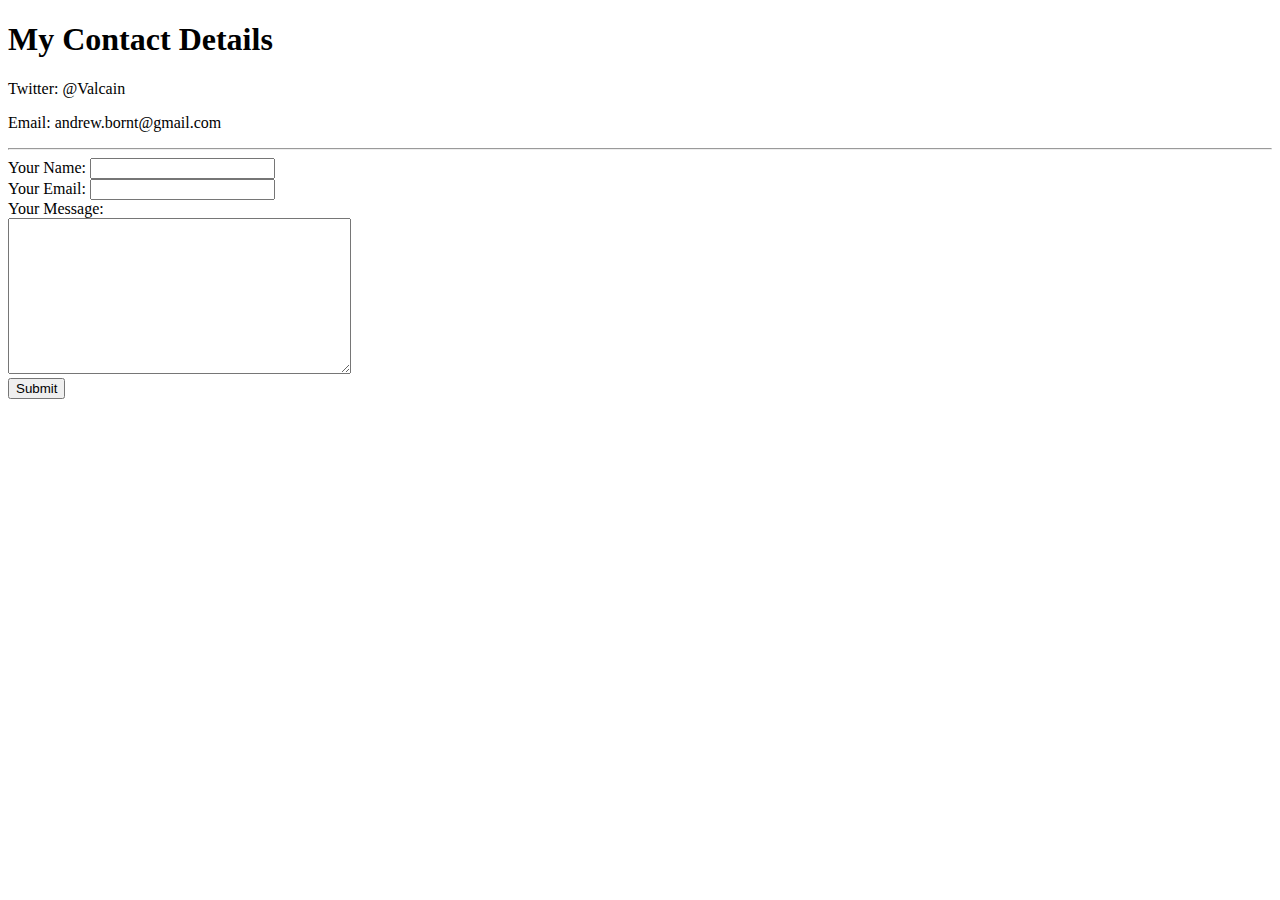
==== contact.html @ e9a8a92d "added initial files" ====
<!DOCTYPE html>
<html lang="en" dir="ltr">

<head>
  <meta charset="utf-8">
  <title></title>
</head>

<body>
  <h1>My Contact Details</h1>
  <p>Twitter: @Valcain</p>
  <p>Email: andrew.bornt@gmail.com</p>
<hr>
  <form action="mailto:andrew.bornt@gmail.com?subject=feedback" method="post" enctype="text/plain">
    <label for="">Your Name:</label>
    <input type="text" name="yourName" value=""><br>
    <label>Your Email:</label>
    <input type="email" name="yourEmail" value=""><br>
    <label>Your Message:</label><br>
    <textarea name="yourMessage" rows="10" cols="40"></textarea><br>
    <input type="submit" name="">
  </form>
</body>

</html>
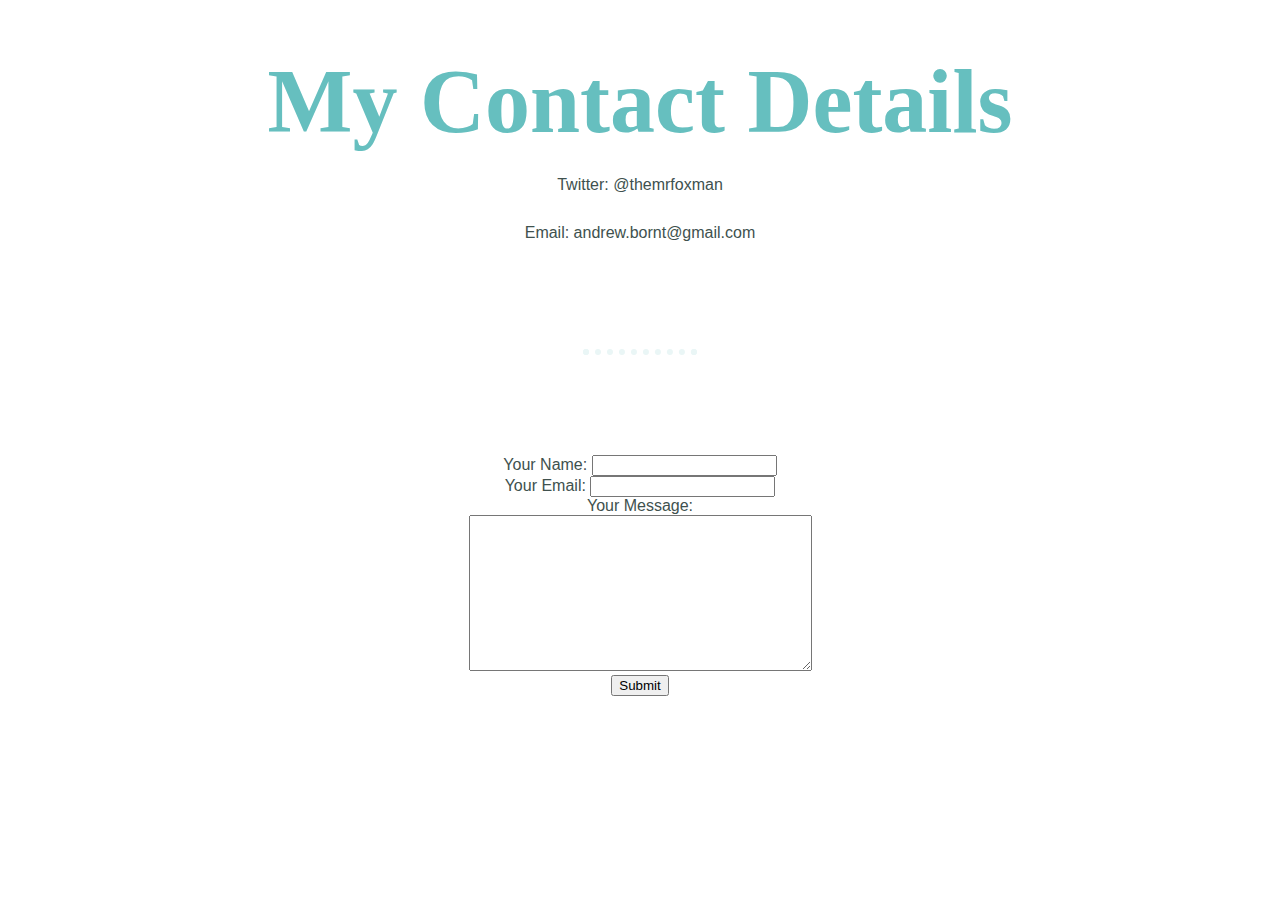
==== commit 6dc4725f: "Update contact.html" ====
--- a/contact.html
+++ b/contact.html
@@ -3,12 +3,13 @@
 
 <head>
   <meta charset="utf-8">
-  <title></title>
+  <title>Contact Me</title>
+  <link rel="stylesheet" href="css/styles.css" />
 </head>
 
 <body>
   <h1>My Contact Details</h1>
-  <p>Twitter: @Valcain</p>
+  <p>Twitter: @themrfoxman</p>
   <p>Email: andrew.bornt@gmail.com</p>
 <hr>
   <form action="mailto:andrew.bornt@gmail.com?subject=feedback" method="post" enctype="text/plain">
--- a/css/styles.css
+++ b/css/styles.css
@@ -0,0 +1,142 @@
+body {
+  color: #40514E;
+  margin: 0;
+  text-align: center;
+  font-family: 'Merriweather', sans-serif;
+}
+
+h1 {
+  font-size: 5.625rem;
+  margin: 50px auto 0 auto;
+  font-family: 'Sacramento', cursive;
+  color: #66bfbf;
+}
+
+h2 {
+  font-size: 2.5rem;
+  font-family: 'Montserrat', sans-serif;
+  color: #66BFBF;
+  font-weight: normal;
+  padding-bottom: 10px;
+}
+
+h3 {
+  font-family: 'Montserrat', sans-serif;
+  color: #11999E;
+}
+
+a {
+  color: #11999E;
+  font-family: 'Montserrat', sans-serif;
+  margin: 10px 20px;
+  text-decoration: none;
+}
+a:hover{
+  color: #EAF6F6;
+}
+
+hr {
+  border: dotted #EAF6F6 6px;
+  border-bottom: none;
+  width: 8%;
+  margin: 100px auto;
+}
+
+p {
+  line-height: 2;
+}
+
+.intro {
+  width: 25%;
+  margin: auto;
+}
+.selfie {
+  border-radius: 50%;
+}
+
+.top-container {
+  background-color: #EAF6F6;
+  margin-top: 0;
+  position: relative;
+  padding-top: 100px;
+}
+
+.middle-container {
+  margin: 100px auto;
+}
+
+.bottom-container {
+  background-color: #66BFBF;
+  padding: 50px 0 20px;
+}
+
+.top-cloud {
+  position: absolute;
+  right: 300px;
+  top: 50px;
+}
+
+.bottom-cloud {
+  position: absolute;
+  left: 300px;
+  bottom: 300px;
+}
+
+.skill-row {
+  width: 50%;
+  position: relative;
+  margin: 100px auto 100px auto;
+  text-align: left;
+  padding-bottom: 10px;
+}
+
+.skill-web-icon {
+  width: 25%;
+  float: left;
+  margin-right: 30px;
+}
+
+.skill-game-icon {
+  width: 25%;
+  float: right;
+  margin-left: 30px;
+  margin-bottom: 10px;
+}
+
+.contact-message {
+  width: 30%;
+  margin: 40px auto 60px;
+}
+
+.butn {
+  background: #11cdd4;
+  background-image: -webkit-linear-gradient(top, #11cdd4, #11999e);
+  background-image: -moz-linear-gradient(top, #11cdd4, #11999e);
+  background-image: -ms-linear-gradient(top, #11cdd4, #11999e);
+  background-image: -o-linear-gradient(top, #11cdd4, #11999e);
+  background-image: linear-gradient(to bottom, #11cdd4, #11999e);
+  -webkit-border-radius: 8;
+  -moz-border-radius: 8;
+  border-radius: 8px;
+  font-family: 'Montserrat', sans-serif;
+  color: #ffffff;
+  font-size: 20px;
+  padding: 10px 20px 10px 20px;
+  text-decoration: none;
+}
+
+.butn:hover {
+  background: #30e3cb;
+  background-image: -webkit-linear-gradient(top, #30e3cb, #2bc4ad);
+  background-image: -moz-linear-gradient(top, #30e3cb, #2bc4ad);
+  background-image: -ms-linear-gradient(top, #30e3cb, #2bc4ad);
+  background-image: -o-linear-gradient(top, #30e3cb, #2bc4ad);
+  background-image: linear-gradient(to bottom, #30e3cb, #2bc4ad);
+  text-decoration: none;
+}
+
+.copyright {
+  color: #EAF6F6;
+  font-size: 0.75rem;
+  padding: 20px 0;
+}
